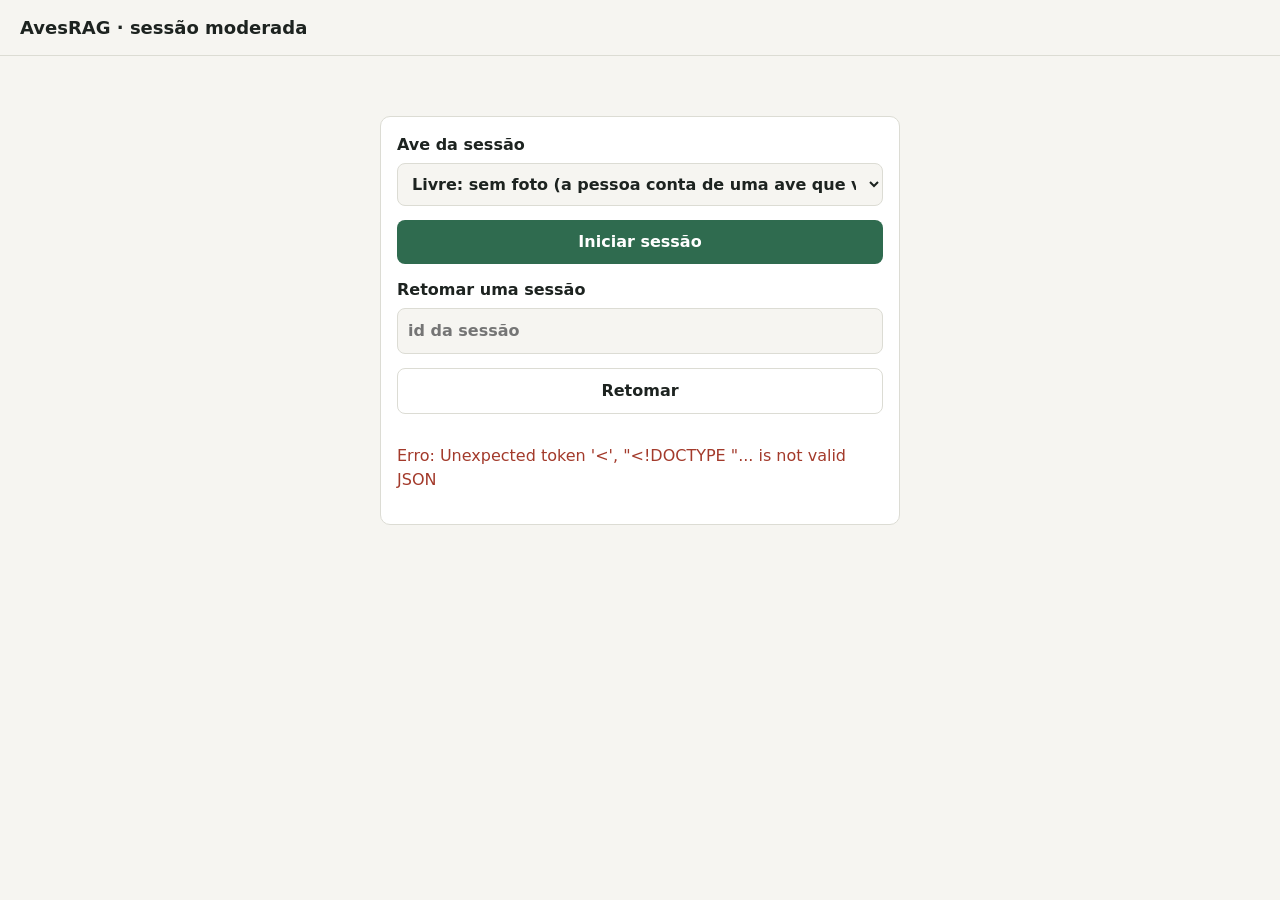
==== src/avesrag_assistant/web/pagina.html @ a1fe5f91 "feat: add moderation features for sessions, including local server and reporting - Implemented a loc" ====
<!doctype html>
<html lang="pt-BR">
<head>
<meta charset="utf-8">
<meta name="viewport" content="width=device-width, initial-scale=1">
<title>AvesRAG · sessão moderada</title>
<style>
  :root {
    --fundo: #f6f5f1; --cartao: #ffffff; --texto: #1d2320; --suave: #5f6a64;
    --borda: #dcdcd4; --acento: #2f6b4f; --acento-texto: #ffffff;
    --usuario: #e3efe8; --assistente: #ffffff; --aviso: #8a5a00; --erro: #a33a2b;
  }
  @media (prefers-color-scheme: dark) {
    :root {
      --fundo: #161a18; --cartao: #1f2421; --texto: #e7ece9; --suave: #9aa7a0;
      --borda: #323a36; --acento: #6fbf95; --acento-texto: #0f1311;
      --usuario: #23382d; --assistente: #1f2421; --aviso: #e0b25a; --erro: #ef8a7a;
    }
  }
  * { box-sizing: border-box; }
  body { margin: 0; background: var(--fundo); color: var(--texto);
         font: 16px/1.5 system-ui, -apple-system, "Segoe UI", Roboto, sans-serif; }
  header { padding: 14px 20px; border-bottom: 1px solid var(--borda); display: flex;
           justify-content: space-between; align-items: baseline; gap: 12px; flex-wrap: wrap; }
  header h1 { font-size: 18px; margin: 0; }
  header small { color: var(--suave); }
  main { max-width: 1100px; margin: 0 auto; padding: 20px 16px; }
  .cartao { background: var(--cartao); border: 1px solid var(--borda); border-radius: 10px; padding: 16px; }
  .inicio { max-width: 520px; margin: 40px auto; display: grid; gap: 14px; }
  .inicio label { display: grid; gap: 6px; font-weight: 600; }
  select, input[type=text], textarea {
    font: inherit; color: var(--texto); background: var(--fundo); border: 1px solid var(--borda);
    border-radius: 8px; padding: 10px; width: 100%; }
  button { font: inherit; border: 0; border-radius: 8px; padding: 10px 16px; cursor: pointer;
           background: var(--acento); color: var(--acento-texto); font-weight: 600; }
  button.secundario { background: transparent; color: var(--texto); border: 1px solid var(--borda); }
  button:disabled { opacity: .5; cursor: wait; }
  .sessao { display: grid; grid-template-columns: minmax(0, 2fr) minmax(0, 3fr); gap: 20px; }
  .sessao.sem-foto { grid-template-columns: minmax(0, 1fr); max-width: 720px; margin: 0 auto; }
  @media (max-width: 760px) { .sessao { grid-template-columns: minmax(0, 1fr); } }
  .foto img { width: 100%; border-radius: 8px; display: block; }
  .credito { color: var(--suave); font-size: 13px; margin-top: 6px; }
  .conversa { display: flex; flex-direction: column; gap: 12px; }
  .mensagens { display: flex; flex-direction: column; gap: 10px; max-height: 55vh; overflow-y: auto; }
  .msg { padding: 10px 14px; border-radius: 10px; white-space: pre-wrap; max-width: 90%;
         border: 1px solid var(--borda); }
  .msg.usuario { align-self: flex-end; background: var(--usuario); }
  .msg.assistente { align-self: flex-start; background: var(--assistente); }
  .pensando { color: var(--suave); font-style: italic; }
  .envio { display: flex; gap: 8px; }
  .envio textarea { min-height: 48px; resize: vertical; }
  .candidatas { display: grid; grid-template-columns: repeat(auto-fit, minmax(180px, 1fr)); gap: 12px; }
  .candidata { border: 1px solid var(--borda); border-radius: 10px; padding: 10px; display: grid; gap: 6px; }
  .candidata img { width: 100%; aspect-ratio: 4 / 3; object-fit: cover; border-radius: 6px; }
  .candidata .nome { font-weight: 600; }
  .candidata .cientifico { font-style: italic; color: var(--suave); font-size: 14px; }
  .acoes { display: flex; gap: 8px; flex-wrap: wrap; }
  .revelada { border-left: 4px solid var(--acento); }
  .erro { color: var(--erro); }
  .oculto { display: none !important; }
</style>
</head>
<body>
<header>
  <h1>AvesRAG · sessão moderada</h1>
  <small id="rotulo-sessao"></small>
</header>
<main>
  <!-- Para quem modera: escolher a ave antes de passar o teclado. -->
  <section id="inicio" class="cartao inicio">
    <label>Ave da sessão
      <select id="ave">
        <option value="">Livre: sem foto (a pessoa conta de uma ave que viu)</option>
      </select>
    </label>
    <button id="iniciar">Iniciar sessão</button>
    <label>Retomar uma sessão
      <input id="retomar-id" type="text" placeholder="id da sessão" autocomplete="off">
    </label>
    <button id="retomar" class="secundario">Retomar</button>
    <p id="erro-inicio" class="erro"></p>
  </section>

  <section id="sessao" class="sessao oculto">
    <div id="foto" class="foto">
      <div class="cartao">
        <img id="foto-img" alt="Foto da ave da sessão">
        <div id="foto-credito" class="credito"></div>
      </div>
    </div>
    <div class="conversa">
      <div class="cartao mensagens" id="mensagens" aria-live="polite"></div>
      <div id="bloco-candidatas" class="cartao oculto">
        <div class="candidatas" id="candidatas"></div>
        <div class="acoes" style="margin-top:12px">
          <button class="secundario" data-resposta="não">Nenhuma delas</button>
        </div>
      </div>
      <div id="bloco-revelada" class="cartao revelada oculto"></div>
      <div class="envio" id="envio">
        <textarea id="texto" placeholder="Escreva aqui…" maxlength="1000"></textarea>
        <button id="enviar">Enviar</button>
      </div>
      <p id="erro" class="erro"></p>
      <div class="acoes"><button id="nova" class="secundario">Nova sessão</button></div>
    </div>
  </section>
</main>
<script>
"use strict";
const $ = (id) => document.getElementById(id);
let sessao = null;
let ocupado = false;

async function chamar(metodo, url, corpo) {
  const r = await fetch(url, {
    method: metodo,
    headers: corpo ? { "Content-Type": "application/json" } : {},
    body: corpo ? JSON.stringify(corpo) : undefined,
  });
  const dados = await r.json();
  if (!r.ok) throw new Error(dados.erro || r.statusText);
  return dados;
}

function el(tag, classe, texto) {
  const e = document.createElement(tag);
  if (classe) e.className = classe;
  if (texto !== undefined) e.textContent = texto;
  return e;
}

function mostrar(v) {
  sessao = v;
  $("inicio").classList.add("oculto");
  $("sessao").classList.remove("oculto");
  $("rotulo-sessao").textContent = `sessão ${v.id}` + (v.ave ? ` · ave ${v.ave}` : " · livre");
  const temFoto = Boolean(v.foto_url);
  $("foto").classList.toggle("oculto", !temFoto);
  $("sessao").classList.toggle("sem-foto", !temFoto);
  if (temFoto) {
    $("foto-img").src = v.foto_url;
    $("foto-credito").textContent = v.foto_credito || "";
  }
  const caixa = $("mensagens");
  caixa.replaceChildren(...v.mensagens.map((m) => el("div", `msg ${m.papel}`, m.texto)));
  caixa.scrollTop = caixa.scrollHeight;

  const lista = $("candidatas");
  lista.replaceChildren(...v.candidatas.map((c) => {
    const card = el("div", "candidata");
    if (c.foto_url) {
      const img = el("img");
      img.src = c.foto_url;
      img.alt = c.nome;
      card.append(img);
    }
    card.append(el("div", "nome", `${c.numero}. ${c.nome}`));
    card.append(el("div", "cientifico", c.nome_cientifico));
    if (c.foto_credito) card.append(el("div", "credito", c.foto_credito));
    const b = el("button", "", `É esta (${c.numero})`);
    b.dataset.resposta = String(c.numero);
    card.append(b);
    return card;
  }));
  $("bloco-candidatas").classList.toggle("oculto", v.candidatas.length === 0);

  const fim = v.etapa === "fim";
  $("envio").classList.toggle("oculto", fim);
  const rev = $("bloco-revelada");
  rev.classList.toggle("oculto", !(fim && v.revelada));
  if (fim && v.revelada) {
    rev.replaceChildren(
      el("div", "", "A ave da foto era:"),
      el("div", "nome", `${v.revelada.nome}`),
      el("div", "cientifico", v.revelada.nome_cientifico),
      el("div", "", v.revelada.acertou ? "O assistente acertou." : "O assistente não acertou."),
    );
  }
  if (!fim) $("texto").focus();
}

async function enviar(texto) {
  texto = texto.trim();
  if (!texto || !sessao || ocupado) return;
  ocupado = true;
  $("erro").textContent = "";
  $("enviar").disabled = true;
  const caixa = $("mensagens");
  caixa.append(el("div", "msg usuario", texto), el("div", "msg assistente pensando", "pensando…"));
  caixa.scrollTop = caixa.scrollHeight;
  $("texto").value = "";
  try {
    mostrar(await chamar("POST", `/api/sessoes/${sessao.id}/mensagens`, { texto }));
  } catch (e) {
    $("erro").textContent = `Erro: ${e.message}`;
    mostrar(await chamar("GET", `/api/sessoes/${sessao.id}`));
  } finally {
    ocupado = false;
    $("enviar").disabled = false;
  }
}

async function iniciar() {
  $("erro-inicio").textContent = "";
  try {
    mostrar(await chamar("POST", "/api/sessoes", { ave: $("ave").value || null }));
  } catch (e) { $("erro-inicio").textContent = `Erro: ${e.message}`; }
}

async function retomar() {
  $("erro-inicio").textContent = "";
  const id = $("retomar-id").value.trim();
  if (!id) return;
  try { mostrar(await chamar("GET", `/api/sessoes/${encodeURIComponent(id)}`)); }
  catch (e) { $("erro-inicio").textContent = `Erro: ${e.message}`; }
}

$("iniciar").addEventListener("click", iniciar);
$("retomar").addEventListener("click", retomar);
$("enviar").addEventListener("click", () => enviar($("texto").value));
$("texto").addEventListener("keydown", (ev) => {
  if (ev.key === "Enter" && !ev.shiftKey) { ev.preventDefault(); enviar($("texto").value); }
});
document.addEventListener("click", (ev) => {
  const r = ev.target.closest("[data-resposta]");
  if (r) enviar(r.dataset.resposta);
});
$("nova").addEventListener("click", () => {
  sessao = null;
  $("sessao").classList.add("oculto");
  $("inicio").classList.remove("oculto");
  $("rotulo-sessao").textContent = "";
});

chamar("GET", "/api/aves").then((aves) => {
  for (const a of aves) $("ave").append(new Option(`Ave ${a.codigo}`, a.codigo));
}).catch((e) => { $("erro-inicio").textContent = `Erro: ${e.message}`; });
</script>
</body>
</html>
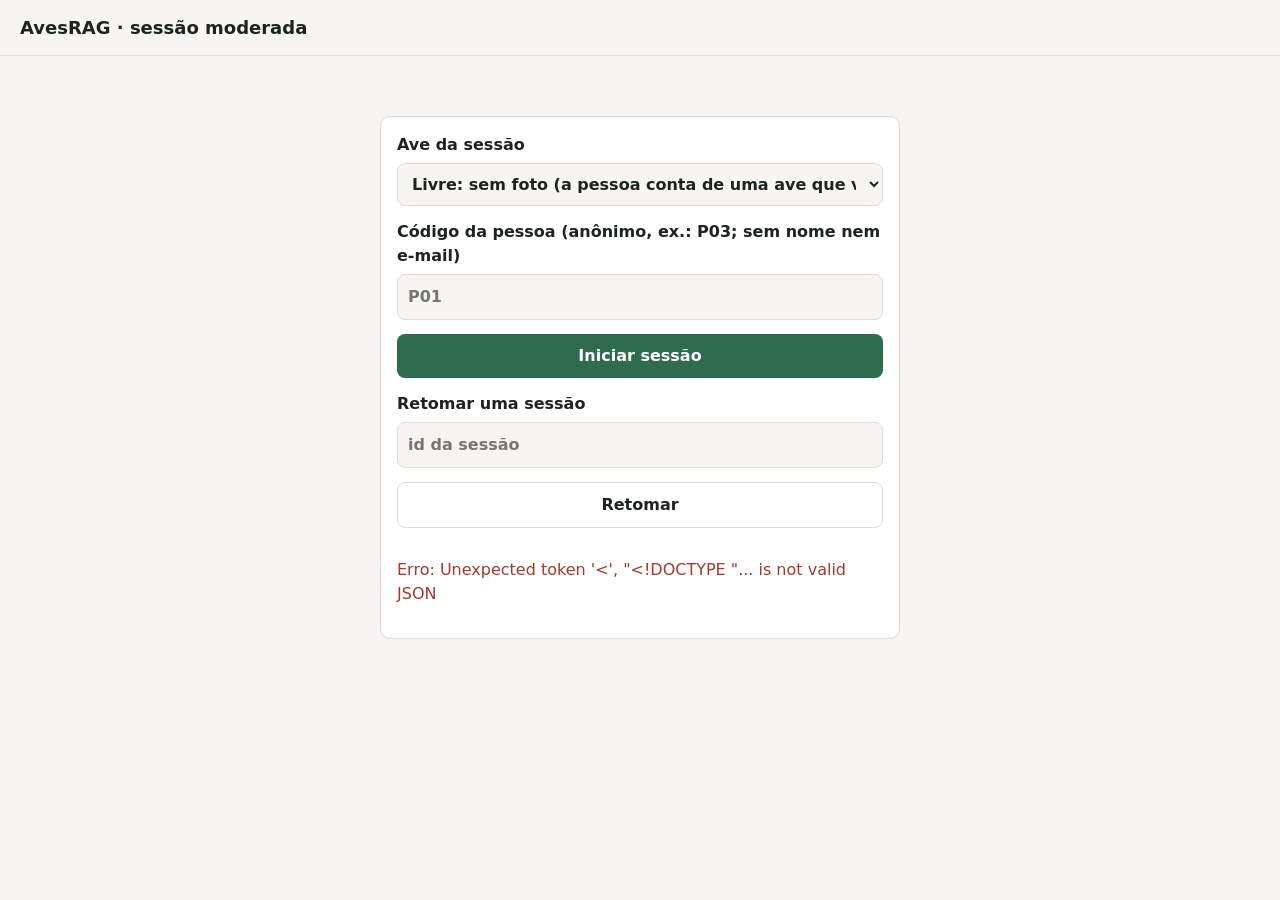
==== commit bd02561c: "feat: add Vercel deployment preparation script and related API enhancements - Introduced `preparar_v" ====
--- a/src/avesrag_assistant/web/pagina.html
+++ b/src/avesrag_assistant/web/pagina.html
@@ -73,6 +73,9 @@
         <option value="">Livre: sem foto (a pessoa conta de uma ave que viu)</option>
       </select>
     </label>
+    <label>Código da pessoa (anônimo, ex.: P03; sem nome nem e-mail)
+      <input id="pessoa" type="text" maxlength="12" placeholder="P01" autocomplete="off">
+    </label>
     <button id="iniciar">Iniciar sessão</button>
     <label>Retomar uma sessão
       <input id="retomar-id" type="text" placeholder="id da sessão" autocomplete="off">
@@ -204,7 +207,7 @@
 async function iniciar() {
   $("erro-inicio").textContent = "";
   try {
-    mostrar(await chamar("POST", "/api/sessoes", { ave: $("ave").value || null }));
+    mostrar(await chamar("POST", "/api/sessoes", { ave: $("ave").value || null, pessoa: $("pessoa").value.trim() || null }));
   } catch (e) { $("erro-inicio").textContent = `Erro: ${e.message}`; }
 }
 
